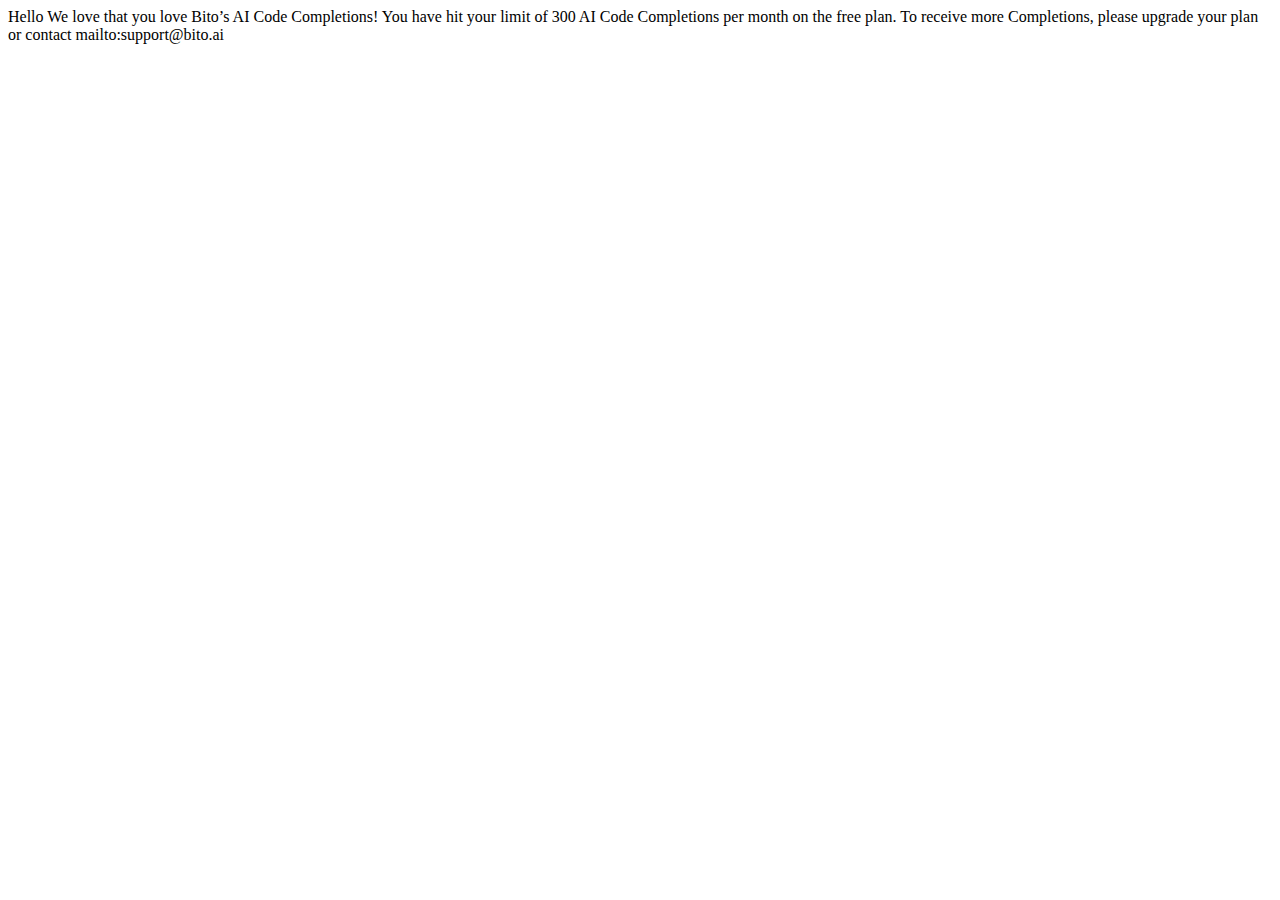
==== index.html @ 3460c774 "second1" ====
<!DOCTYPE html>
<html lang="en">
<head>
    <meta charset="UTF-8">
    <meta name="viewport" content="width=, initial-scale=1.0">
    <title>Document</title>
</head>
<body>
    Hello We love that you love Bito’s AI Code Completions!
You have hit your limit of 300 AI Code Completions per month on the free plan.
To receive more Completions, please upgrade your plan or contact mailto:support@bito.ai
</body>
</html>
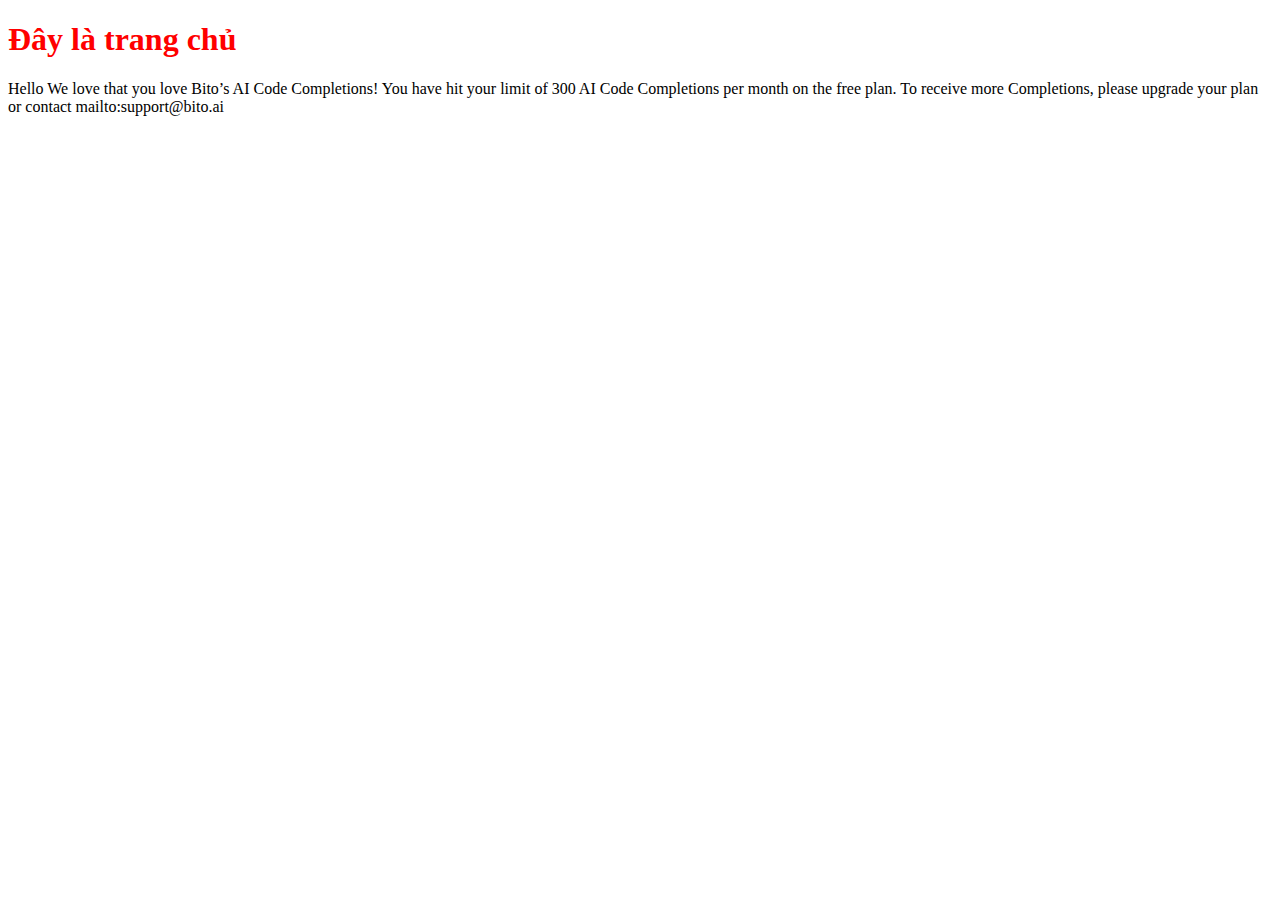
==== commit bb1c517d: "second2" ====
--- a/index.html
+++ b/index.html
@@ -4,8 +4,10 @@
     <meta charset="UTF-8">
     <meta name="viewport" content="width=, initial-scale=1.0">
     <title>Document</title>
+    <link rel="stylesheet" href="css/style.css" >
 </head>
 <body>
+    <h1 class="block">Đây là trang chủ</h1>
     Hello We love that you love Bito’s AI Code Completions!
 You have hit your limit of 300 AI Code Completions per month on the free plan.
 To receive more Completions, please upgrade your plan or contact mailto:support@bito.ai
--- a/css/style.css
+++ b/css/style.css
@@ -0,0 +1,3 @@
+.block{
+    color: red;
+}